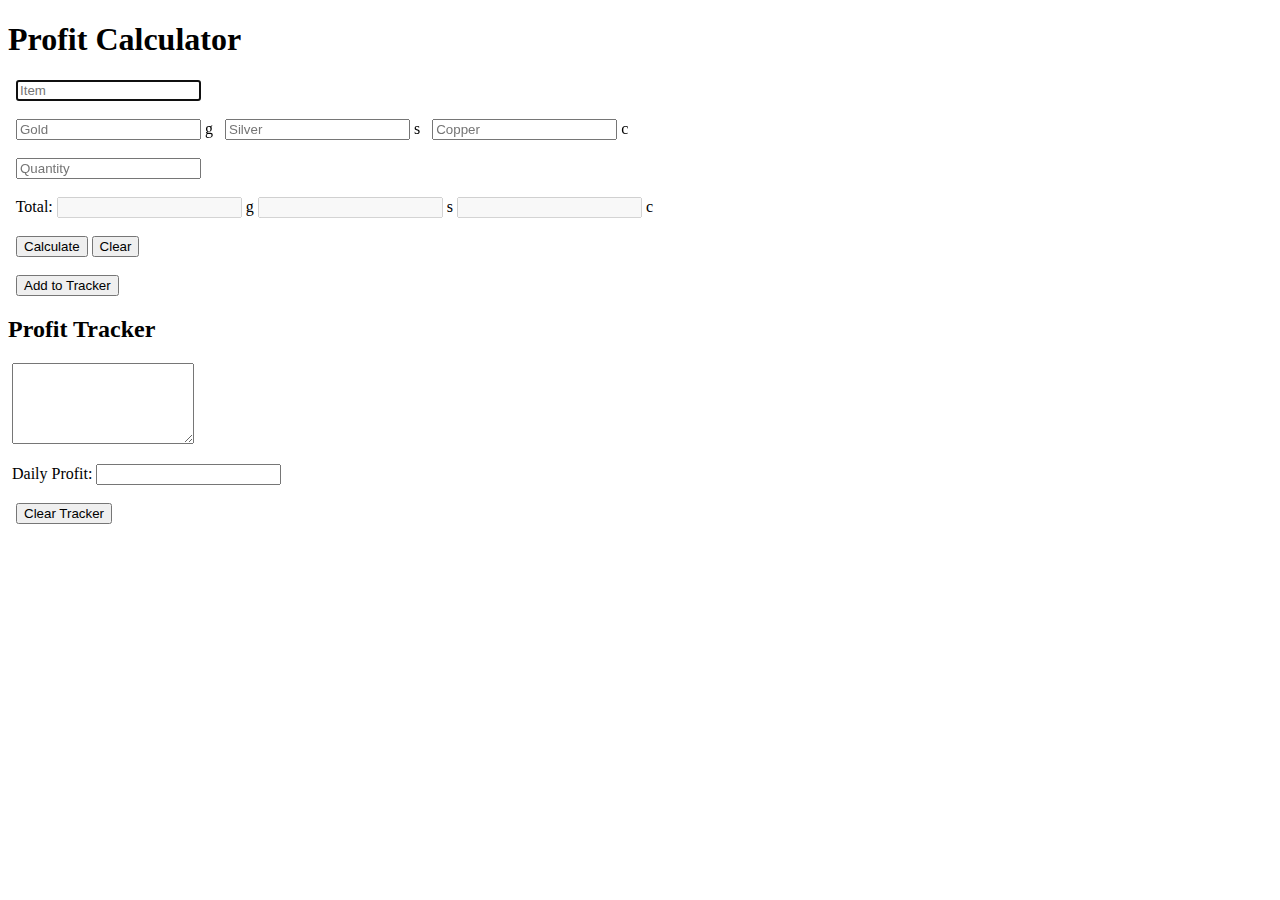
==== templates/profit-calculator.html @ 93eb1faf "Added seperate textboxes for total profit" ====
<!DOCTYPE html>
<html>
<head>
    <meta charset="UTF-8">
    <title>ArcheAge : Unchained</title>
    <link rel="stylesheet" href="../static/css/style.css">
    <script src="https://code.jquery.com/jquery-3.4.1.min.js"></script>

</head>
<body>
    <h1> Profit Calculator </h1>
    <div>
        <!-- Item -->
        <label for="item">&nbsp;</label>
        <input type="text" id="item" name="item" placeholder="Item">
        <span></span><br><br>
        
        <!-- Currency -->
        <label for="gold">&nbsp;</label>
        <input type="text" id="gold" name="currency" placeholder="Gold"> g
        <label for="silver">&nbsp;</label>
        <input type="text" id="silver" name="currency" placeholder="Silver"> s
        <label for="copper">&nbsp;</label>
        <input type="text" id="copper" name="currency" placeholder="Copper"> c
        <span></span><br><br>
        
        <!-- Item Quantity -->
        <label for="quantity">&nbsp;</label>
        <input type="text" id="quantity" name="quantity" placeholder="Quantity">
        <span></span><br><br>
        
        <!-- Total Profit -->
        <label for="profit">&nbsp; Total: </label>
          <input type="text" id="profitg" name="profit" disabled> g
          <input type="text" id="profits" name="profit" disabled> s
          <input type="text" id="profitc" name="profit" disabled> c
          <span></span><br><br>

        <!-- Buttons -->
        <label>&nbsp;</label>
          <input type="button" id="calculate" name="calculate" value="Calculate">
          <input type="button" id="clear" name="clear" value="Clear">
          <span></span><br><br>
          <label>&nbsp;</label>
          <input type="button" id="profit_list" name="profit_list" value="Add to Tracker">
    </div>
    <h2>Profit Tracker</h2>
    <p>&nbsp;<textarea id="scores" rows="5" cols="20"></textarea></p>
    <div>
        <label>&nbsp;Daily Profit:</label> 
        <input type="text" name="daily_profit"><br>
        <span></span><br>

        <label>&nbsp;</label>
        <input type="button" id="clear_button" value="Clear Tracker"><br>
    </div>
    <script src="../static/js/calculator.js"></script>
</body>
</html>
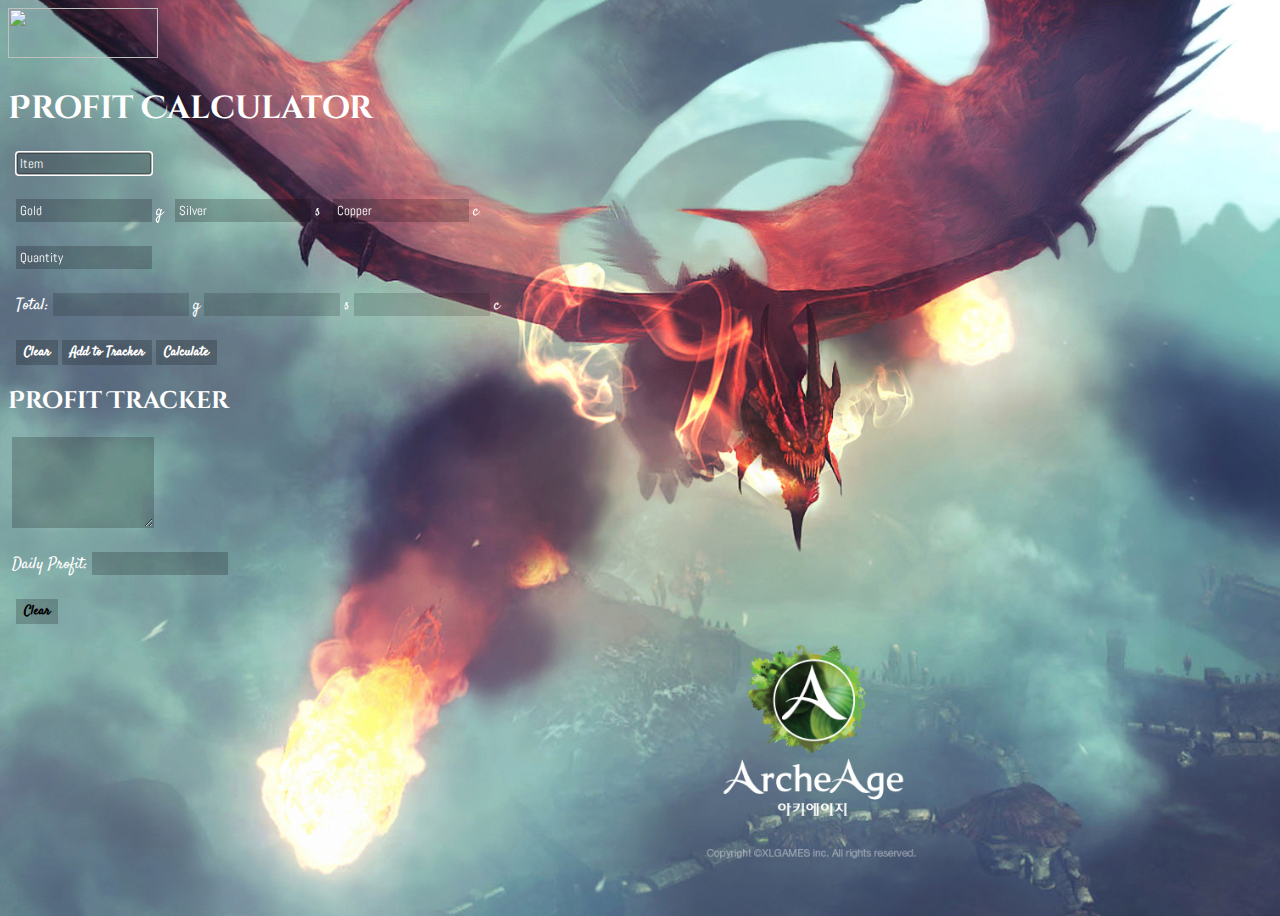
==== commit 91bbc070: "Added disabled to Daily Profit input" ====
--- a/templates/profit-calculator.html
+++ b/templates/profit-calculator.html
@@ -8,6 +8,7 @@
 
 </head>
 <body>
+    <img id="logo" src="../static/img/aau-logo.PNG" >
     <h1> Profit Calculator </h1>
     <div>
         <!-- Item -->
@@ -17,11 +18,11 @@
         
         <!-- Currency -->
         <label for="gold">&nbsp;</label>
-        <input type="text" id="gold" name="currency" placeholder="Gold"> g
+        <input type="text" class="currency" id="gold" name="currency" placeholder="Gold"> g
         <label for="silver">&nbsp;</label>
-        <input type="text" id="silver" name="currency" placeholder="Silver"> s
+        <input type="text" class="currency" id="silver" name="currency" placeholder="Silver"> s
         <label for="copper">&nbsp;</label>
-        <input type="text" id="copper" name="currency" placeholder="Copper"> c
+        <input type="text" class="currency" id="copper" name="currency" placeholder="Copper"> c
         <span></span><br><br>
         
         <!-- Item Quantity -->
@@ -31,28 +32,28 @@
         
         <!-- Total Profit -->
         <label for="profit">&nbsp; Total: </label>
-          <input type="text" id="profitg" name="profit" disabled> g
-          <input type="text" id="profits" name="profit" disabled> s
+          <input type="text"  id="profitg" name="profit" disabled> g
+          <input type="text"  id="profits" name="profit" disabled> s
           <input type="text" id="profitc" name="profit" disabled> c
           <span></span><br><br>
 
         <!-- Buttons -->
         <label>&nbsp;</label>
-          <input type="button" id="calculate" name="calculate" value="Calculate">
-          <input type="button" id="clear" name="clear" value="Clear">
-          <span></span><br><br>
-          <label>&nbsp;</label>
-          <input type="button" id="profit_list" name="profit_list" value="Add to Tracker">
+          <input type="button" class="button" id="clear" name="clear" value="Clear">
+          <input type="button" class="button" id="profit_list" name="profit_list" value="Add to Tracker">
+          <input type="button" class="button" id="calculate" name="calculate" value="Calculate">
+
     </div>
+
     <h2>Profit Tracker</h2>
-    <p>&nbsp;<textarea id="scores" rows="5" cols="20"></textarea></p>
+    <p>&nbsp;<textarea id="tracker_total" rows="5" cols="20"></textarea></p>
     <div>
         <label>&nbsp;Daily Profit:</label> 
-        <input type="text" name="daily_profit"><br>
+        <input type="text" name="daily_profit" disabled><br>
         <span></span><br>
 
         <label>&nbsp;</label>
-        <input type="button" id="clear_button" value="Clear Tracker"><br>
+        <input type="button" class="button" id="clear_button" value="Clear"><br>
     </div>
     <script src="../static/js/calculator.js"></script>
 </body>
--- a/static/css/style.css
+++ b/static/css/style.css
@@ -0,0 +1,71 @@
+@import url('https://fonts.googleapis.com/css?family=Abel|Courier+Prime|Inria+Serif|Lato|Open+Sans+Condensed:300&display=swap');
+@import url('https://fonts.googleapis.com/css?family=Alex+Brush|Allura|Amita|Beth+Ellen|Cinzel+Decorative|Cookie|Faster+One|Kristi|Meddon|Oregano|Over+the+Rainbow|Satisfy|Sedgwick+Ave|Vampiro+One&display=swap');
+/*
+font-family: 'Abel', sans-serif;
+font-family: 'Courier Prime', monospace;
+font-family: 'Lato', sans-serif;
+font-family: 'Inria Serif', serif;
+font-family: 'Open Sans Condensed', sans-serif;
+*/
+/*
+font-family: 'Satisfy', cursive; x
+font-family: 'Cookie', cursive;
+font-family: 'Allura', cursive; x
+font-family: 'Alex Brush', cursive;
+font-family: 'Kristi', cursive;
+font-family: 'Faster One', cursive;
+font-family: 'Oregano', cursive;
+font-family: 'Sedgwick Ave', cursive;
+font-family: 'Amita', cursive;
+font-family: 'Meddon', cursive; X
+font-family: 'Vampiro One', cursive;
+font-family: 'Beth Ellen', cursive;
+font-family: 'Over the Rainbow', cursive; x
+font-family: 'Cinzel Decorative', cursive;
+*/
+body {
+    background-image: url("../img/archeage.jpg");
+    background-repeat: no-repeat;
+    background-size: cover;
+    height: 100vh;   
+    font-family: 'Satisfy', sans-serif;
+    color: white;
+
+}
+
+h1, h2 {
+    font-family:'Cinzel Decorative', sans-serif;
+    color: white;
+    font-weight: bold;
+}
+
+.button {
+    font-family: 'Satisfy';
+    font-weight: bold;
+    background: rgba(0,0,0,0.2);
+    border-color: transparent;
+}
+
+#logo {
+    padding:0px;
+    margin:0px;
+    width: 150px;
+    height: 50px;
+}
+
+textarea,
+input[type="text"] {
+    font-family: 'Abel';
+    background: rgba(0,0,0,0.2);
+    border-color: transparent;
+    outline-color: rgba(0,0,0,0.3);
+}
+input[name] {
+    color: white;
+}
+
+input[type="text"]::placeholder { color: white; }
+input[type="button"]:hover { background-color: rgba(0,0,0,0.65);}
+input[type="button"]:focus { outline-color: rgba(0,0,0,0.65); }
+
+input[name="profit"] { background: rgba(0,0,0,0.15);}
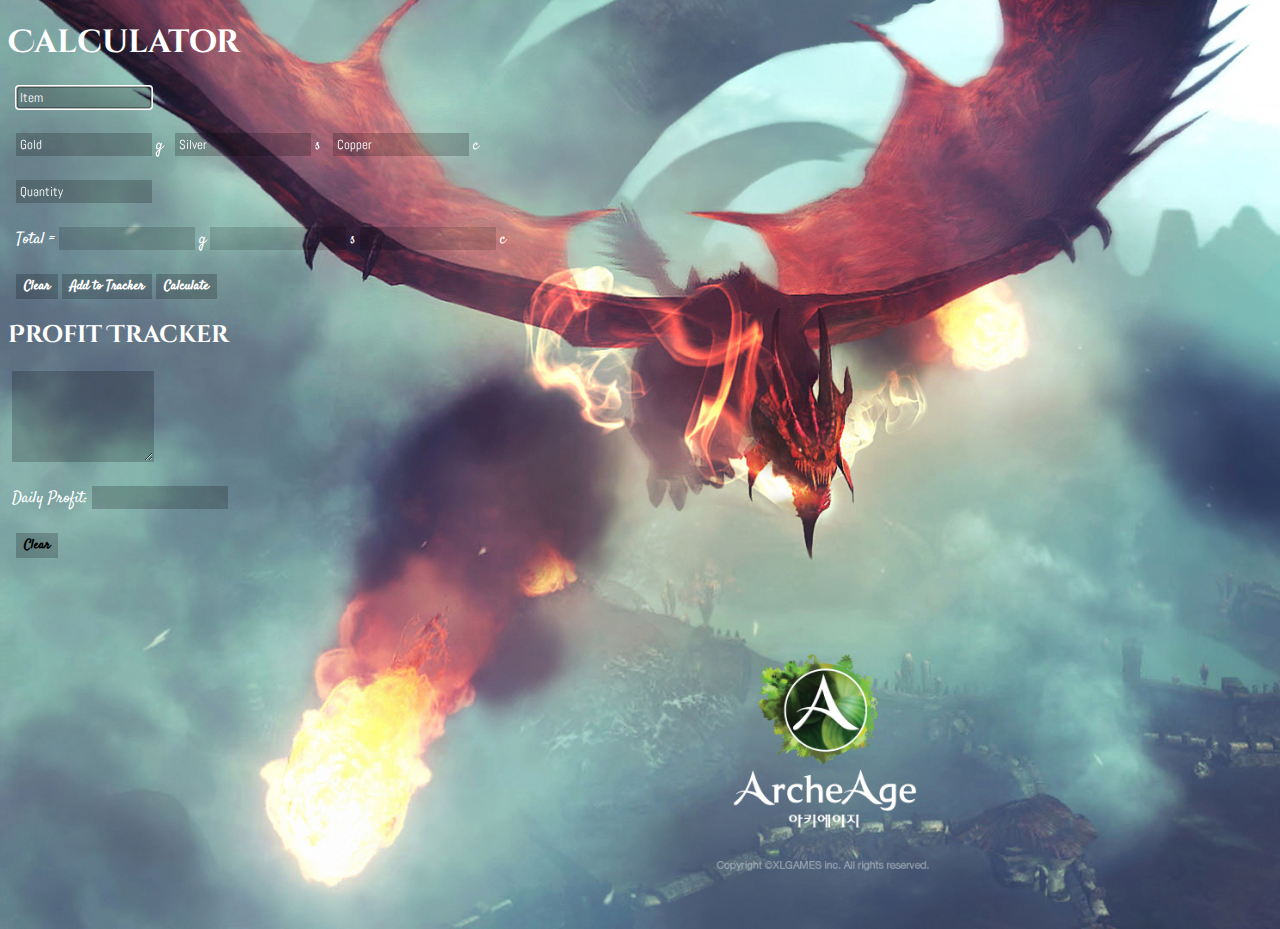
==== commit 4d5184c0: "Added script for tracker.js" ====
--- a/templates/profit-calculator.html
+++ b/templates/profit-calculator.html
@@ -8,8 +8,8 @@
 
 </head>
 <body>
-    <img id="logo" src="../static/img/aau-logo.PNG" >
-    <h1> Profit Calculator </h1>
+<!--     <img id="logo" src="../static/img/aau-logo.PNG" > -->
+    <h1>Calculator </h1>
     <div>
         <!-- Item -->
         <label for="item">&nbsp;</label>
@@ -31,7 +31,7 @@
         <span></span><br><br>
         
         <!-- Total Profit -->
-        <label for="profit">&nbsp; Total: </label>
+        <label for="profit">&nbsp; Total =  </label>
           <input type="text"  id="profitg" name="profit" disabled> g
           <input type="text"  id="profits" name="profit" disabled> s
           <input type="text" id="profitc" name="profit" disabled> c
@@ -56,5 +56,6 @@
         <input type="button" class="button" id="clear_button" value="Clear"><br>
     </div>
     <script src="../static/js/calculator.js"></script>
+    <script src="../static/js/tracker.js"></script>
 </body>
 </html>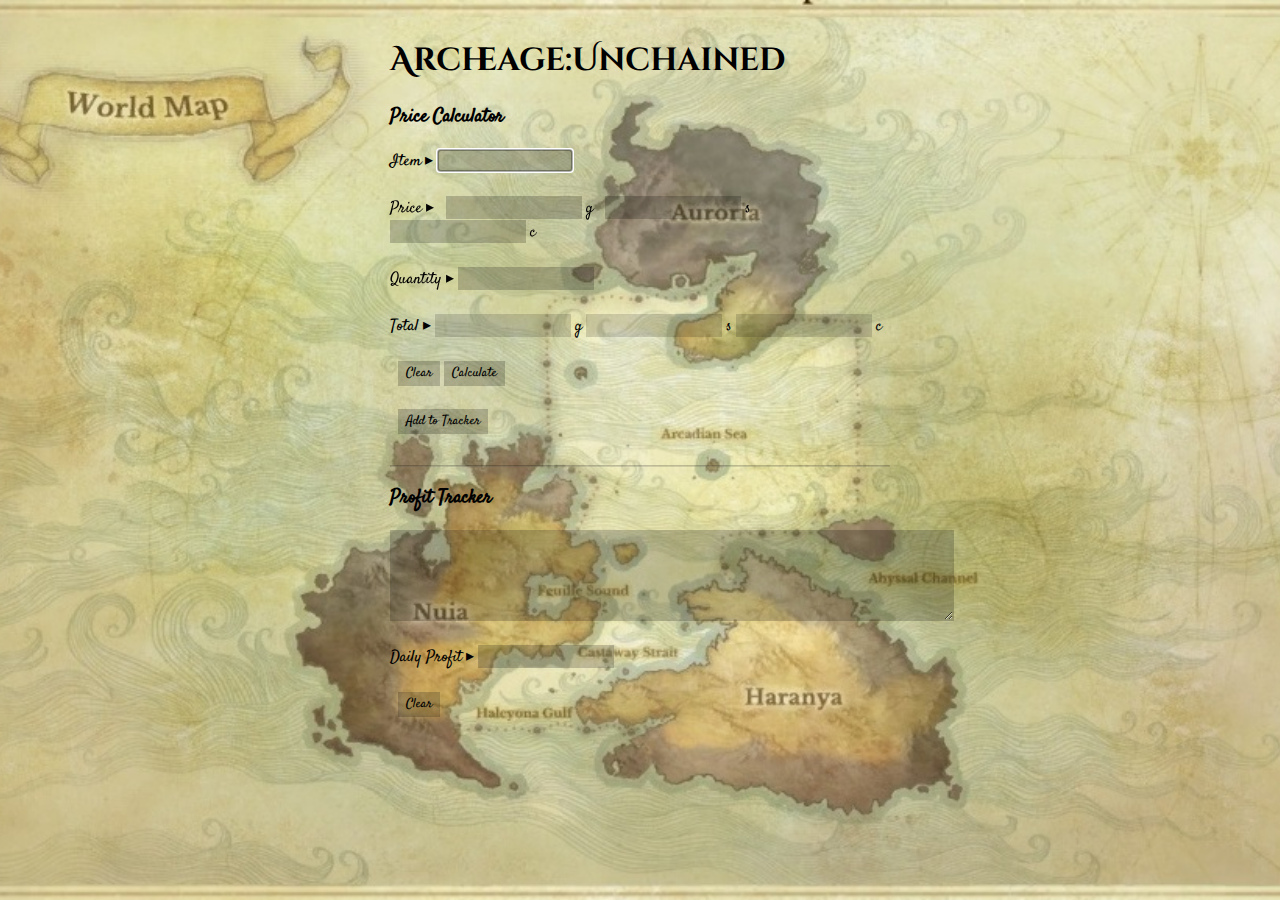
==== commit ef9efdb0: "Increased column # of textarea" ====
--- a/templates/profit-calculator.html
+++ b/templates/profit-calculator.html
@@ -8,30 +8,33 @@
 
 </head>
 <body>
-<!--     <img id="logo" src="../static/img/aau-logo.PNG" > -->
-    <h1>Calculator </h1>
-    <div>
+    <div class="content">
+<!--<img id="logo" src="../static/img/aau-logo.PNG"> -->
+    <h1>Archeage:Unchained</h1>
+    <div id="calculator">
+        <h3>Price Calculator</h3>
         <!-- Item -->
-        <label for="item">&nbsp;</label>
-        <input type="text" id="item" name="item" placeholder="Item">
+        <label for="item">Item ▸</label>
+        <input type="text" id="item" name="item" >
         <span></span><br><br>
         
         <!-- Currency -->
+        <label for="price">Price ▸</label>
         <label for="gold">&nbsp;</label>
-        <input type="text" class="currency" id="gold" name="currency" placeholder="Gold"> g
+        <input type="text" class="currency" id="gold" name="currency" > g
         <label for="silver">&nbsp;</label>
-        <input type="text" class="currency" id="silver" name="currency" placeholder="Silver"> s
+        <input type="text" class="currency" id="silver" name="currency" > s
         <label for="copper">&nbsp;</label>
-        <input type="text" class="currency" id="copper" name="currency" placeholder="Copper"> c
+        <input type="text" class="currency" id="copper" name="currency" > c
         <span></span><br><br>
         
         <!-- Item Quantity -->
-        <label for="quantity">&nbsp;</label>
-        <input type="text" id="quantity" name="quantity" placeholder="Quantity">
+        <label for="quantity">Quantity ▸</label>
+        <input type="text" id="quantity" name="quantity" >
         <span></span><br><br>
         
         <!-- Total Profit -->
-        <label for="profit">&nbsp; Total =  </label>
+        <label for="profit">Total ▸</label>
           <input type="text"  id="profitg" name="profit" disabled> g
           <input type="text"  id="profits" name="profit" disabled> s
           <input type="text" id="profitc" name="profit" disabled> c
@@ -40,22 +43,27 @@
         <!-- Buttons -->
         <label>&nbsp;</label>
           <input type="button" class="button" id="clear" name="clear" value="Clear">
-          <input type="button" class="button" id="profit_list" name="profit_list" value="Add to Tracker">
-          <input type="button" class="button" id="calculate" name="calculate" value="Calculate">
+          <input type="button" class="button" id="calculate" name="calculate" value="Calculate"> <br><br>
+        
+        <label>&nbsp;</label>
+          <input type="button" class="button" id="track_item" name="track_item" value="Add to Tracker"><br><br>
+    </div>
+    
+    <hr>
 
+    <div id="tracker">
+        <h3>Profit Tracker</h3>
+        <p><textarea id="item_tracker" rows="5" cols="90" disabled></textarea></p>
+        <div>
+            <label>Daily Profit ▸</label> 
+            <input type="text" name="daily_profit" disabled><br>
+            <span></span><br>
+
+            <label>&nbsp;</label>
+            <input type="button" class="button" id="clear_tracker" value="Clear"><br>
+        </div>
     </div>
-
-    <h2>Profit Tracker</h2>
-    <p>&nbsp;<textarea id="tracker_total" rows="5" cols="20"></textarea></p>
-    <div>
-        <label>&nbsp;Daily Profit:</label> 
-        <input type="text" name="daily_profit" disabled><br>
-        <span></span><br>
-
-        <label>&nbsp;</label>
-        <input type="button" class="button" id="clear_button" value="Clear"><br>
     </div>
     <script src="../static/js/calculator.js"></script>
-    <script src="../static/js/tracker.js"></script>
 </body>
 </html>--- a/static/css/style.css
+++ b/static/css/style.css
@@ -23,27 +23,39 @@
 font-family: 'Over the Rainbow', cursive; x
 font-family: 'Cinzel Decorative', cursive;
 */
-body {
-    background-image: url("../img/archeage.jpg");
+
+html {
+    background-image: url("../img/worldmap.jpg");
+    height: 100vh; 
     background-repeat: no-repeat;
     background-size: cover;
-    height: 100vh;   
-    font-family: 'Satisfy', sans-serif;
-    color: white;
-
+    background-position: center;
+    /* Parallax Scrolling Effect */
+    background-attachment: fixed;
 }
 
-h1, h2 {
+.content {
+  max-width: 500px;
+  margin: auto;
+  padding: 10px;
+}
+
+body {
+    font-family: 'Satisfy', sans-serif;
+    color: black;
+}
+
+h1 {
     font-family:'Cinzel Decorative', sans-serif;
-    color: white;
+    color: black;
     font-weight: bold;
 }
 
 .button {
     font-family: 'Satisfy';
-    font-weight: bold;
     background: rgba(0,0,0,0.2);
     border-color: transparent;
+    color: black;
 }
 
 #logo {
@@ -51,6 +63,7 @@
     margin:0px;
     width: 150px;
     height: 50px;
+
 }
 
 textarea,
@@ -59,13 +72,34 @@
     background: rgba(0,0,0,0.2);
     border-color: transparent;
     outline-color: rgba(0,0,0,0.3);
+    color: black;
 }
 input[name] {
-    color: white;
+    color: black;
 }
 
-input[type="text"]::placeholder { color: white; }
+input[type="text"]::placeholder { color: rgba(255, 255,255, 0.68); }
 input[type="button"]:hover { background-color: rgba(0,0,0,0.65);}
 input[type="button"]:focus { outline-color: rgba(0,0,0,0.65); }
+input[name="profit"] { background: rgba(0,0,0,0.15);}
 
-input[name="profit"] { background: rgba(0,0,0,0.15);}
+hr {
+    border-color: rgba(0,0,0,0.2);
+}
+
+/* Scroll Bar */
+::-webkit-scrollbar {
+  width: 10px;
+}
+
+::-webkit-scrollbar-track {
+  background: rgba(0,0,0,0.15); 
+}
+ 
+::-webkit-scrollbar-thumb {
+  background: rgba(0,0,0,0.15); 
+}
+
+::-webkit-scrollbar-corner { 
+ background: rgba(0,0,0,0);
+}
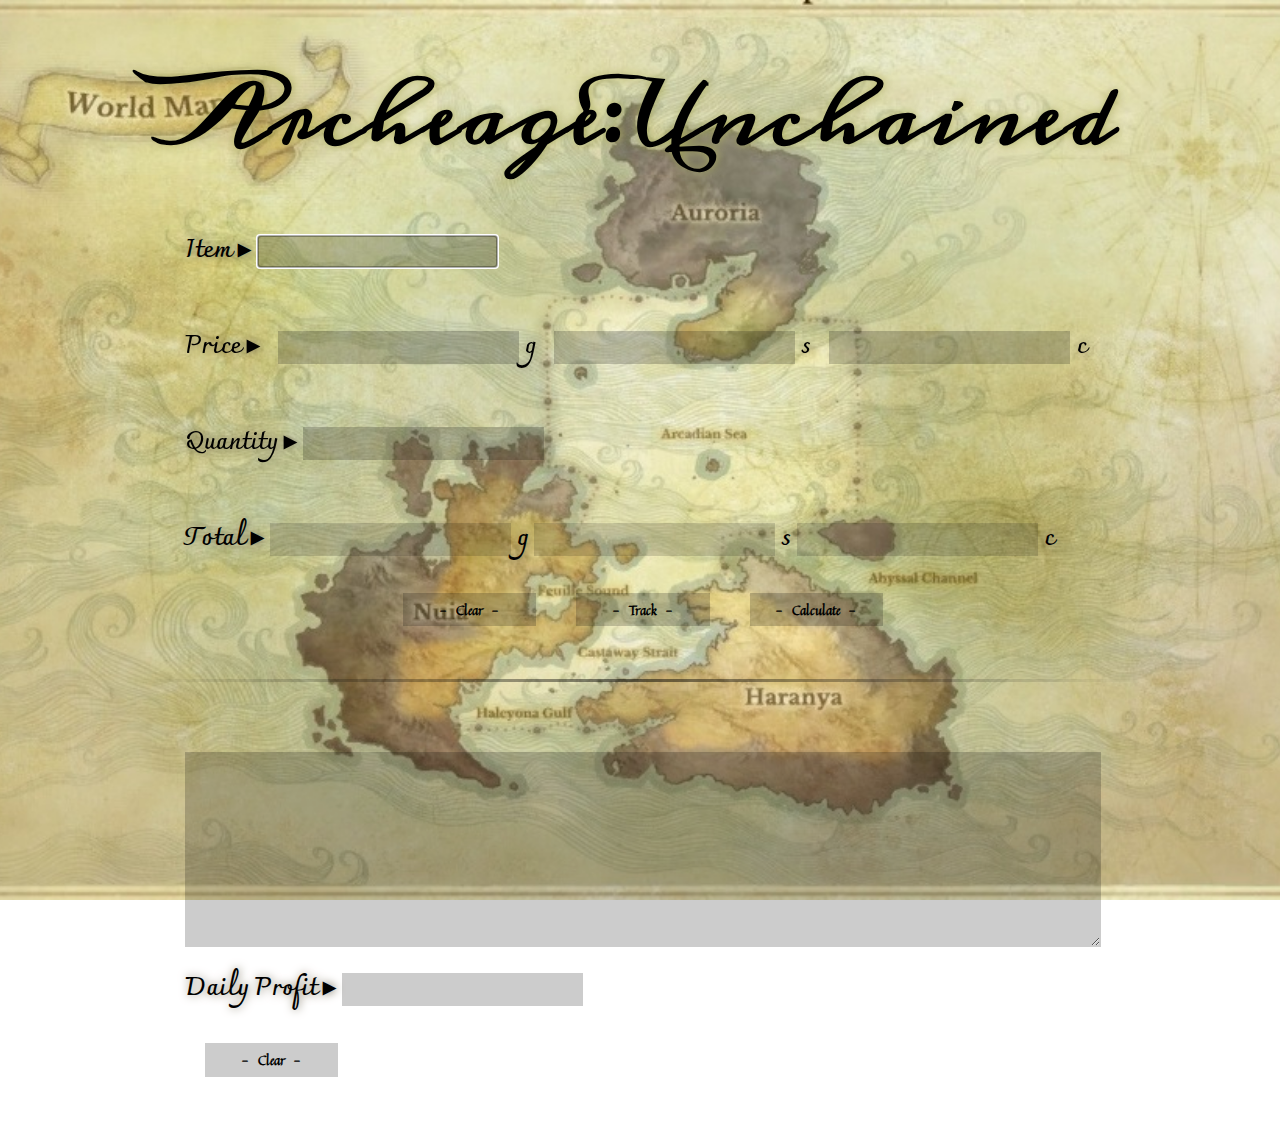
==== commit 10226d24: "Modifed" ====
--- a/templates/profit-calculator.html
+++ b/templates/profit-calculator.html
@@ -8,18 +8,18 @@
 
 </head>
 <body>
-    <div class="content">
+    <div class="container">
 <!--<img id="logo" src="../static/img/aau-logo.PNG"> -->
     <h1>Archeage:Unchained</h1>
     <div id="calculator">
-        <h3>Price Calculator</h3>
+
         <!-- Item -->
-        <label for="item">Item ▸</label>
+        <label for="item">Item</label> ▸
         <input type="text" id="item" name="item" >
         <span></span><br><br>
         
         <!-- Currency -->
-        <label for="price">Price ▸</label>
+        <label for="price">Price</label> ▸
         <label for="gold">&nbsp;</label>
         <input type="text" class="currency" id="gold" name="currency" > g
         <label for="silver">&nbsp;</label>
@@ -29,39 +29,33 @@
         <span></span><br><br>
         
         <!-- Item Quantity -->
-        <label for="quantity">Quantity ▸</label>
+        <label for="quantity">Quantity</label> ▸
         <input type="text" id="quantity" name="quantity" >
         <span></span><br><br>
         
         <!-- Total Profit -->
-        <label for="profit">Total ▸</label>
+        <label for="profit">Total</label> ▸
           <input type="text"  id="profitg" name="profit" disabled> g
           <input type="text"  id="profits" name="profit" disabled> s
           <input type="text" id="profitc" name="profit" disabled> c
-          <span></span><br><br>
 
         <!-- Buttons -->
+        <div class="buttons">
         <label>&nbsp;</label>
-          <input type="button" class="button" id="clear" name="clear" value="Clear">
-          <input type="button" class="button" id="calculate" name="calculate" value="Calculate"> <br><br>
-        
-        <label>&nbsp;</label>
-          <input type="button" class="button" id="track_item" name="track_item" value="Add to Tracker"><br><br>
+          <input type="button" class="button" id="clear" name="clear" value="﹣  Clear  ﹣">
+          <input type="button" class="button" id="track_item" name="track_item" value="﹣  Track  ﹣">
+          <input type="button" class="button" id="calculate" name="calculate" value="﹣  Calculate  ﹣">
+        </div>
     </div>
     
-    <hr>
+    <hr><br> 
 
-    <div id="tracker">
-        <h3>Profit Tracker</h3>
-        <p><textarea id="item_tracker" rows="5" cols="90" disabled></textarea></p>
-        <div>
-            <label>Daily Profit ▸</label> 
-            <input type="text" name="daily_profit" disabled><br>
-            <span></span><br>
+        <div id="tracker">
+        <textarea id="item_tracker" rows="7" disabled></textarea>
 
-            <label>&nbsp;</label>
-            <input type="button" class="button" id="clear_tracker" value="Clear"><br>
-        </div>
+        <label>Daily Profit</label> ▸
+        <input type="text" name="daily_profit" disabled><br>
+        <input type="button" class="button" id="clear_tracker" value="﹣  Clear  ﹣">
     </div>
     </div>
     <script src="../static/js/calculator.js"></script>
--- a/static/css/style.css
+++ b/static/css/style.css
@@ -1,28 +1,62 @@
 @import url('https://fonts.googleapis.com/css?family=Abel|Courier+Prime|Inria+Serif|Lato|Open+Sans+Condensed:300&display=swap');
 @import url('https://fonts.googleapis.com/css?family=Alex+Brush|Allura|Amita|Beth+Ellen|Cinzel+Decorative|Cookie|Faster+One|Kristi|Meddon|Oregano|Over+the+Rainbow|Satisfy|Sedgwick+Ave|Vampiro+One&display=swap');
-/*
-font-family: 'Abel', sans-serif;
-font-family: 'Courier Prime', monospace;
-font-family: 'Lato', sans-serif;
-font-family: 'Inria Serif', serif;
-font-family: 'Open Sans Condensed', sans-serif;
+@import url('https://fonts.googleapis.com/css?family=Reenie+Beanie&display=swap');
+@import url('https://fonts.googleapis.com/css?family=Alex+Brush|Arizonia|Beth+Ellen|Caesar+Dressing|Cedarville+Cursive|Charmonman|Condiment|Felipa|Frijole|Griffy|Jim+Nightshade|Macondo+Swash+Caps|Meddon|Megrim|Miniver|Monofett|New+Rocker|Norican|Nosifer|Nothing+You+Could+Do|Pirata+One|Princess+Sofia|Quintessential|Reenie+Beanie|Sarina|Sedgwick+Ave|Sofia|Trade+Winds|Trochut|UnifrakturCook:700|UnifrakturMaguntia|Vampiro+One&display=swap');
+/* 
+font-family: 'Reenie Beanie', cursive;
+font-family: 'Nothing You Could Do', cursive;
+font-family: 'Alex Brush', cursive;
+font-family: 'Cedarville Cursive', cursive;
+
+font-family: 'Norican', cursive;
+font-family: 'Arizonia', cursive;
+font-family: 'Sofia', cursive;
+font-family: 'Sedgwick Ave', cursive;
+font-family: 'UnifrakturMaguntia', cursive;
+
+font-family: 'Megrim', cursive;
+
+font-family: 'Meddon', cursive;
+font-family: 'Quintessential', cursive;
+font-family: 'Charmonman', cursive;
+
+
+font-family: 'Miniver', cursive;
+font-family: 'Felipa', cursive;
+font-family: 'Caesar Dressing', cursive;
+font-family: 'Jim Nightshade', cursive;
 */
-/*
-font-family: 'Satisfy', cursive; x
-font-family: 'Cookie', cursive;
-font-family: 'Allura', cursive; x
-font-family: 'Alex Brush', cursive;
-font-family: 'Kristi', cursive;
-font-family: 'Faster One', cursive;
-font-family: 'Oregano', cursive;
-font-family: 'Sedgwick Ave', cursive;
-font-family: 'Amita', cursive;
-font-family: 'Meddon', cursive; X
-font-family: 'Vampiro One', cursive;
-font-family: 'Beth Ellen', cursive;
-font-family: 'Over the Rainbow', cursive; x
-font-family: 'Cinzel Decorative', cursive;
-*/
+h1 {
+    font-family: 'Meddon', cursive;
+    color: black;
+    font-size: 3em;
+    font-weight: bold;
+    text-shadow: #afb064 1px 0 10px; 
+    text-align:center;
+    margin: 20px;
+}
+
+body {
+    font-family: 'Charmonman', cursive;
+    color: black;
+    font-weight: bold;
+    font-size: 25px;
+    text-shadow: #807863 1px 0 10px; 
+    text-align:left;
+}
+
+div#calculator {
+    padding: 10px 45px;
+
+}
+.button {
+    font-family: 'Quintessential', cursive;
+    background: rgba(0,0,0,0.2);
+    border-color: transparent;
+    color: black;
+    font-weight: 600; 
+    margin:30px 20px;
+}   
 
 html {
     background-image: url("../img/worldmap.jpg");
@@ -34,41 +68,25 @@
     background-attachment: fixed;
 }
 
-.content {
-  max-width: 500px;
+
+.container {
+  max-width: 1000px;
   margin: auto;
-  padding: 10px;
+  padding:10px;
 }
 
-body {
-    font-family: 'Satisfy', sans-serif;
-    color: black;
+
+textarea {
+    width: 100%;
 }
 
-h1 {
-    font-family:'Cinzel Decorative', sans-serif;
-    color: black;
+div#tracker {
+    margin: 10px 45px;
+}
+textarea, input[type="text"] {
+    font-family: 'Nothing You Could Do', cursive;
+    font-size: 20px;
     font-weight: bold;
-}
-
-.button {
-    font-family: 'Satisfy';
-    background: rgba(0,0,0,0.2);
-    border-color: transparent;
-    color: black;
-}
-
-#logo {
-    padding:0px;
-    margin:0px;
-    width: 150px;
-    height: 50px;
-
-}
-
-textarea,
-input[type="text"] {
-    font-family: 'Abel';
     background: rgba(0,0,0,0.2);
     border-color: transparent;
     outline-color: rgba(0,0,0,0.3);
@@ -76,15 +94,23 @@
 }
 input[name] {
     color: black;
+    text-align: center;
 }
 
+input[type="button"] { width: 10em; height: 2.5em;}
 input[type="text"]::placeholder { color: rgba(255, 255,255, 0.68); }
-input[type="button"]:hover { background-color: rgba(0,0,0,0.65);}
+input[type="button"]:hover { background-color: #babb82b8;}
 input[type="button"]:focus { outline-color: rgba(0,0,0,0.65); }
 input[name="profit"] { background: rgba(0,0,0,0.15);}
 
 hr {
-    border-color: rgba(0,0,0,0.2);
+    background-image: linear-gradient(to right, rgba(0, 0, 0, 0), rgba(0, 0, 0, .5), rgba(0, 0, 0, 0));
+    height:3px;
+    border: 0;
+}
+div.buttons {
+    justify-content: center;
+    display:flex;
 }
 
 /* Scroll Bar */
